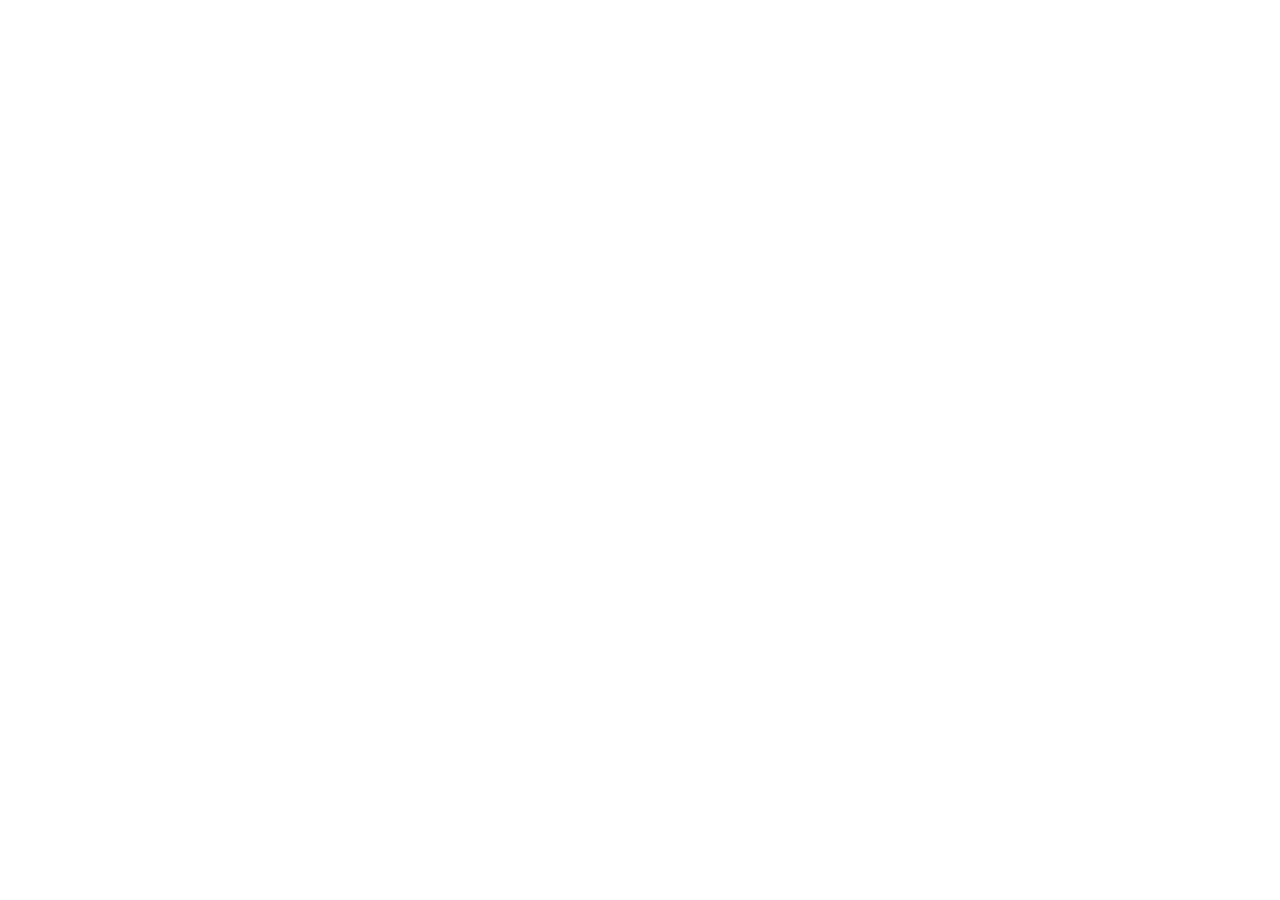
==== docs/index.html @ be091d1c "docs agregados" ====
<!doctype html><html lang="en"><head><meta charset="utf-8"/><link rel="icon" href="/favicon.ico"/><meta name="viewport" content="width=device-width,initial-scale=1"/><meta name="theme-color" content="#000000"/><meta name="description" content="Web site created using create-react-app"/><link rel="apple-touch-icon" href="/logo192.png"/><link rel="manifest" href="/manifest.json"/><link rel="stylesheet" href="https://cdnjs.cloudflare.com/ajax/libs/animate.css/4.1.1/animate.min.css"/><title>GifExpert App</title><link href="/static/css/main.75c02aed.chunk.css" rel="stylesheet"></head><body><noscript>You need to enable JavaScript to run this app.</noscript><div id="root"></div><script>!function(e){function r(r){for(var n,p,f=r[0],i=r[1],l=r[2],c=0,s=[];c<f.length;c++)p=f[c],Object.prototype.hasOwnProperty.call(o,p)&&o[p]&&s.push(o[p][0]),o[p]=0;for(n in i)Object.prototype.hasOwnProperty.call(i,n)&&(e[n]=i[n]);for(a&&a(r);s.length;)s.shift()();return u.push.apply(u,l||[]),t()}function t(){for(var e,r=0;r<u.length;r++){for(var t=u[r],n=!0,f=1;f<t.length;f++){var i=t[f];0!==o[i]&&(n=!1)}n&&(u.splice(r--,1),e=p(p.s=t[0]))}return e}var n={},o={1:0},u=[];function p(r){if(n[r])return n[r].exports;var t=n[r]={i:r,l:!1,exports:{}};return e[r].call(t.exports,t,t.exports,p),t.l=!0,t.exports}p.m=e,p.c=n,p.d=function(e,r,t){p.o(e,r)||Object.defineProperty(e,r,{enumerable:!0,get:t})},p.r=function(e){"undefined"!=typeof Symbol&&Symbol.toStringTag&&Object.defineProperty(e,Symbol.toStringTag,{value:"Module"}),Object.defineProperty(e,"__esModule",{value:!0})},p.t=function(e,r){if(1&r&&(e=p(e)),8&r)return e;if(4&r&&"object"==typeof e&&e&&e.__esModule)return e;var t=Object.create(null);if(p.r(t),Object.defineProperty(t,"default",{enumerable:!0,value:e}),2&r&&"string"!=typeof e)for(var n in e)p.d(t,n,function(r){return e[r]}.bind(null,n));return t},p.n=function(e){var r=e&&e.__esModule?function(){return e.default}:function(){return e};return p.d(r,"a",r),r},p.o=function(e,r){return Object.prototype.hasOwnProperty.call(e,r)},p.p="/";var f=this["webpackJsonpgif-expert-app"]=this["webpackJsonpgif-expert-app"]||[],i=f.push.bind(f);f.push=r,f=f.slice();for(var l=0;l<f.length;l++)r(f[l]);var a=i;t()}([])</script><script src="/static/js/2.83d49509.chunk.js"></script><script src="/static/js/main.0ac10586.chunk.js"></script></body></html>
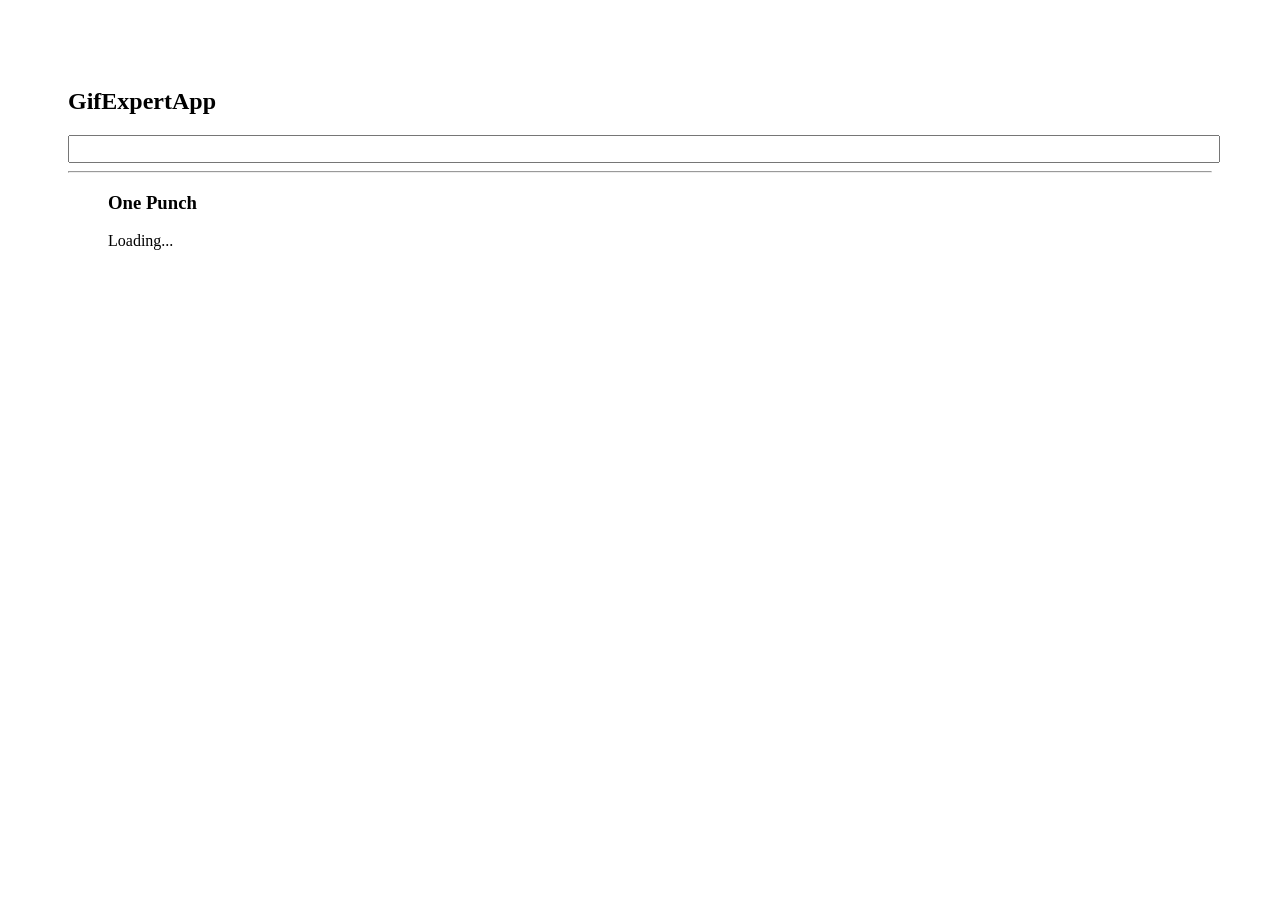
==== commit 5237f680: "index.html actualizado2" ====
--- a/docs/index.html
+++ b/docs/index.html
@@ -1 +1,118 @@
-<!doctype html><html lang="en"><head><meta charset="utf-8"/><link rel="icon" href="/favicon.ico"/><meta name="viewport" content="width=device-width,initial-scale=1"/><meta name="theme-color" content="#000000"/><meta name="description" content="Web site created using create-react-app"/><link rel="apple-touch-icon" href="/logo192.png"/><link rel="manifest" href="/manifest.json"/><link rel="stylesheet" href="https://cdnjs.cloudflare.com/ajax/libs/animate.css/4.1.1/animate.min.css"/><title>GifExpert App</title><link href="/static/css/main.75c02aed.chunk.css" rel="stylesheet"></head><body><noscript>You need to enable JavaScript to run this app.</noscript><div id="root"></div><script>!function(e){function r(r){for(var n,p,f=r[0],i=r[1],l=r[2],c=0,s=[];c<f.length;c++)p=f[c],Object.prototype.hasOwnProperty.call(o,p)&&o[p]&&s.push(o[p][0]),o[p]=0;for(n in i)Object.prototype.hasOwnProperty.call(i,n)&&(e[n]=i[n]);for(a&&a(r);s.length;)s.shift()();return u.push.apply(u,l||[]),t()}function t(){for(var e,r=0;r<u.length;r++){for(var t=u[r],n=!0,f=1;f<t.length;f++){var i=t[f];0!==o[i]&&(n=!1)}n&&(u.splice(r--,1),e=p(p.s=t[0]))}return e}var n={},o={1:0},u=[];function p(r){if(n[r])return n[r].exports;var t=n[r]={i:r,l:!1,exports:{}};return e[r].call(t.exports,t,t.exports,p),t.l=!0,t.exports}p.m=e,p.c=n,p.d=function(e,r,t){p.o(e,r)||Object.defineProperty(e,r,{enumerable:!0,get:t})},p.r=function(e){"undefined"!=typeof Symbol&&Symbol.toStringTag&&Object.defineProperty(e,Symbol.toStringTag,{value:"Module"}),Object.defineProperty(e,"__esModule",{value:!0})},p.t=function(e,r){if(1&r&&(e=p(e)),8&r)return e;if(4&r&&"object"==typeof e&&e&&e.__esModule)return e;var t=Object.create(null);if(p.r(t),Object.defineProperty(t,"default",{enumerable:!0,value:e}),2&r&&"string"!=typeof e)for(var n in e)p.d(t,n,function(r){return e[r]}.bind(null,n));return t},p.n=function(e){var r=e&&e.__esModule?function(){return e.default}:function(){return e};return p.d(r,"a",r),r},p.o=function(e,r){return Object.prototype.hasOwnProperty.call(e,r)},p.p="/";var f=this["webpackJsonpgif-expert-app"]=this["webpackJsonpgif-expert-app"]||[],i=f.push.bind(f);f.push=r,f=f.slice();for(var l=0;l<f.length;l++)r(f[l]);var a=i;t()}([])</script><script src="/static/js/2.83d49509.chunk.js"></script><script src="/static/js/main.0ac10586.chunk.js"></script></body></html>+<!DOCTYPE html>
+<html lang="en">
+  <head>
+    <meta charset="utf-8" />
+    <link rel="icon" href="./favicon.ico" />
+    <meta name="viewport" content="width=device-width,initial-scale=1" />
+    <meta name="theme-color" content="#000000" />
+    <meta
+      name="description"
+      content="Web site created using create-react-app"
+    />
+    <link rel="apple-touch-icon" href="./logo192.png" />
+    <link rel="manifest" href="./manifest.json" />
+    <link
+      rel="stylesheet"
+      href="https://cdnjs.cloudflare.com/ajax/libs/animate.css/4.1.1/animate.min.css"
+    />
+    <title>GifExpert App</title>
+    <link href="./static/css/main.75c02aed.chunk.css" rel="stylesheet" />
+  </head>
+  <body>
+    <noscript>You need to enable JavaScript to run this app.</noscript>
+    <div id="root"></div>
+    <script>
+      !(function (e) {
+        function r(r) {
+          for (
+            var n, p, f = r[0], i = r[1], l = r[2], c = 0, s = [];
+            c < f.length;
+            c++
+          )
+            (p = f[c]),
+              Object.prototype.hasOwnProperty.call(o, p) &&
+                o[p] &&
+                s.push(o[p][0]),
+              (o[p] = 0);
+          for (n in i)
+            Object.prototype.hasOwnProperty.call(i, n) && (e[n] = i[n]);
+          for (a && a(r); s.length; ) s.shift()();
+          return u.push.apply(u, l || []), t();
+        }
+        function t() {
+          for (var e, r = 0; r < u.length; r++) {
+            for (var t = u[r], n = !0, f = 1; f < t.length; f++) {
+              var i = t[f];
+              0 !== o[i] && (n = !1);
+            }
+            n && (u.splice(r--, 1), (e = p((p.s = t[0]))));
+          }
+          return e;
+        }
+        var n = {},
+          o = { 1: 0 },
+          u = [];
+        function p(r) {
+          if (n[r]) return n[r].exports;
+          var t = (n[r] = { i: r, l: !1, exports: {} });
+          return e[r].call(t.exports, t, t.exports, p), (t.l = !0), t.exports;
+        }
+        (p.m = e),
+          (p.c = n),
+          (p.d = function (e, r, t) {
+            p.o(e, r) ||
+              Object.defineProperty(e, r, { enumerable: !0, get: t });
+          }),
+          (p.r = function (e) {
+            "undefined" != typeof Symbol &&
+              Symbol.toStringTag &&
+              Object.defineProperty(e, Symbol.toStringTag, { value: "Module" }),
+              Object.defineProperty(e, "__esModule", { value: !0 });
+          }),
+          (p.t = function (e, r) {
+            if ((1 & r && (e = p(e)), 8 & r)) return e;
+            if (4 & r && "object" == typeof e && e && e.__esModule) return e;
+            var t = Object.create(null);
+            if (
+              (p.r(t),
+              Object.defineProperty(t, "default", { enumerable: !0, value: e }),
+              2 & r && "string" != typeof e)
+            )
+              for (var n in e)
+                p.d(
+                  t,
+                  n,
+                  function (r) {
+                    return e[r];
+                  }.bind(null, n)
+                );
+            return t;
+          }),
+          (p.n = function (e) {
+            var r =
+              e && e.__esModule
+                ? function () {
+                    return e.default;
+                  }
+                : function () {
+                    return e;
+                  };
+            return p.d(r, "a", r), r;
+          }),
+          (p.o = function (e, r) {
+            return Object.prototype.hasOwnProperty.call(e, r);
+          }),
+          (p.p = "/");
+        var f = (this["webpackJsonpgif-expert-app"] =
+            this["webpackJsonpgif-expert-app"] || []),
+          i = f.push.bind(f);
+        (f.push = r), (f = f.slice());
+        for (var l = 0; l < f.length; l++) r(f[l]);
+        var a = i;
+        t();
+      })([]);
+    </script>
+    <script src="./static/js/2.83d49509.chunk.js"></script>
+    <script src="./static/js/main.0ac10586.chunk.js"></script>
+  </body>
+</html>
--- a/docs/static/css/main.75c02aed.chunk.css
+++ b/docs/static/css/main.75c02aed.chunk.css
@@ -0,0 +1,2 @@
+*{font-family:Georgia,"Times New Roman",Times,serif}body{padding:60px}input{color:grey;font-size:1.2rem;width:100%}.card-grid{display:-webkit-flex;display:flex;-webkit-flex-direction:row;flex-direction:row;-webkit-flex-wrap:wrap;flex-wrap:wrap}.card{-webkit-align-content:center;align-content:center;border:1px solid grey;border-radius:6px;margin-bottom:10px;margin-right:10px;overflow:hidden}.card p{padding:5px;text-align:center}.card img{max-height:170px}
+/*# sourceMappingURL=main.75c02aed.chunk.css.map */
